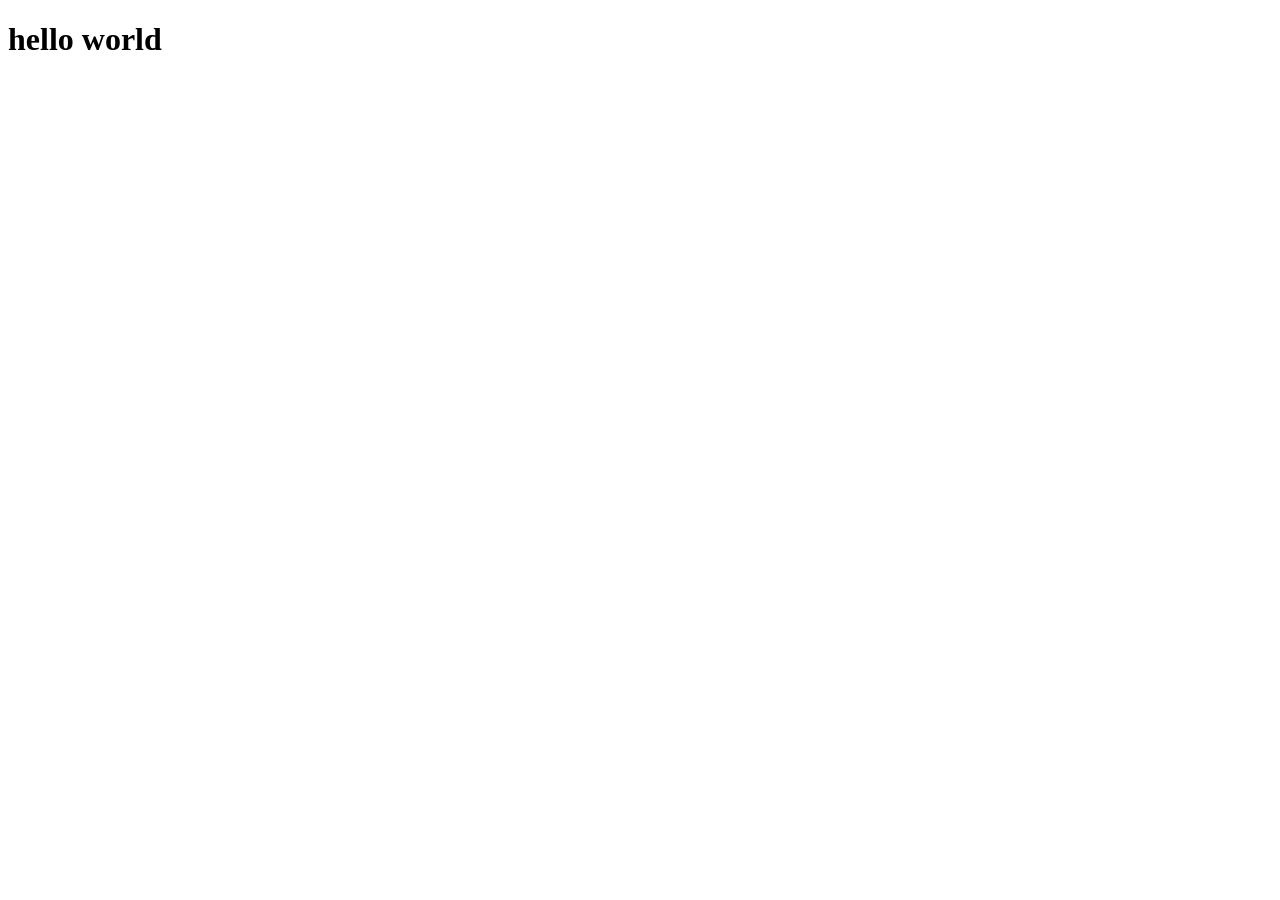
==== index.html @ b30c3d02 "added hello world to index" ====
<!DOCTYPE html>
<html lang="en">
<head>
    <link rel="stylesheet" href="style.css">
    <meta charset="UTF-8">
    <meta name="viewport" content="width=device-width, initial-scale=1.0">
    <title>Document</title>
</head>
<body>
    <h1> hello world</h1>
    
</body>
</html>
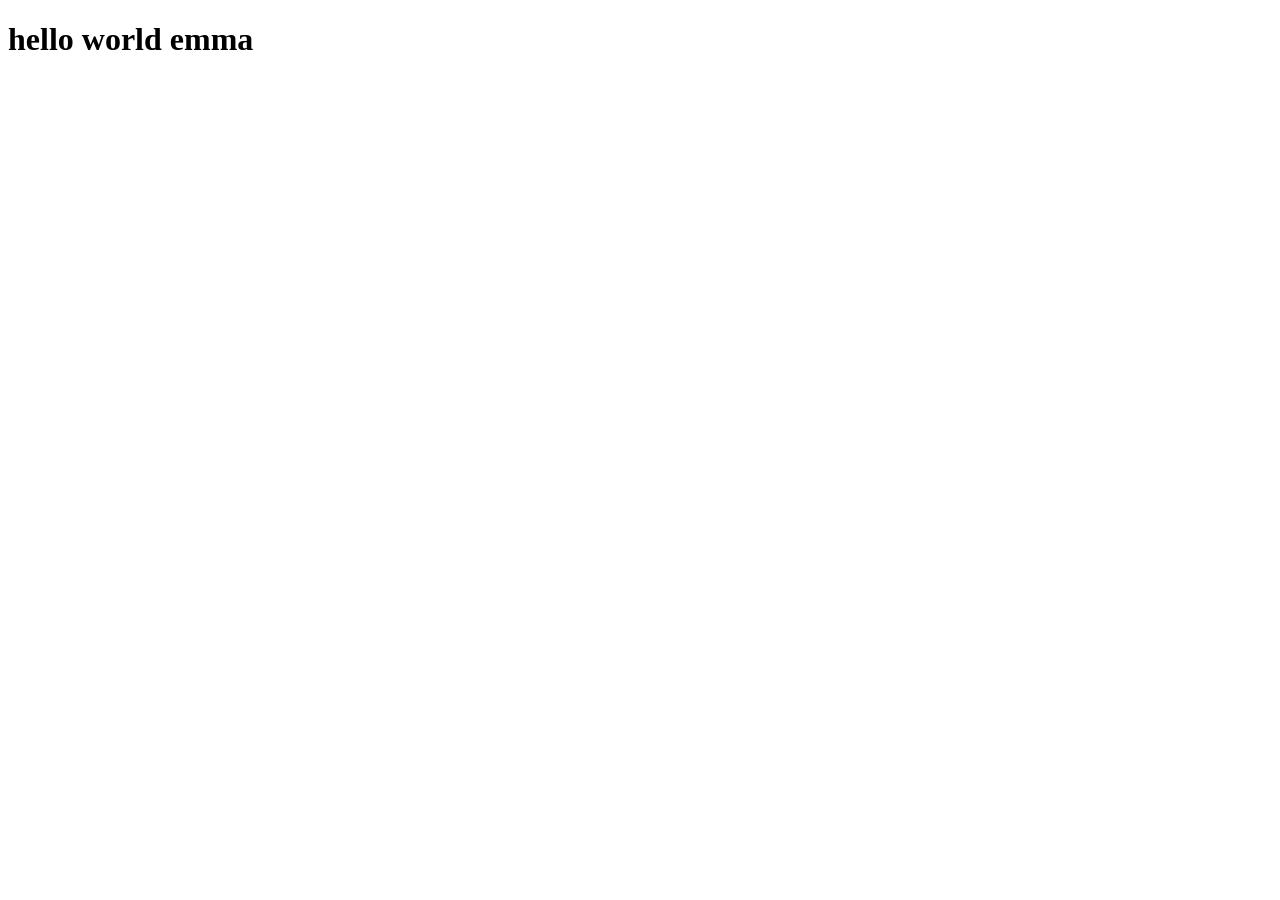
==== commit bb68593e: "added emma to hello world" ====
--- a/index.html
+++ b/index.html
@@ -7,7 +7,7 @@
     <title>Document</title>
 </head>
 <body>
-    <h1> hello world</h1>
+    <h1> hello world emma </h1>
     
 </body>
 </html>
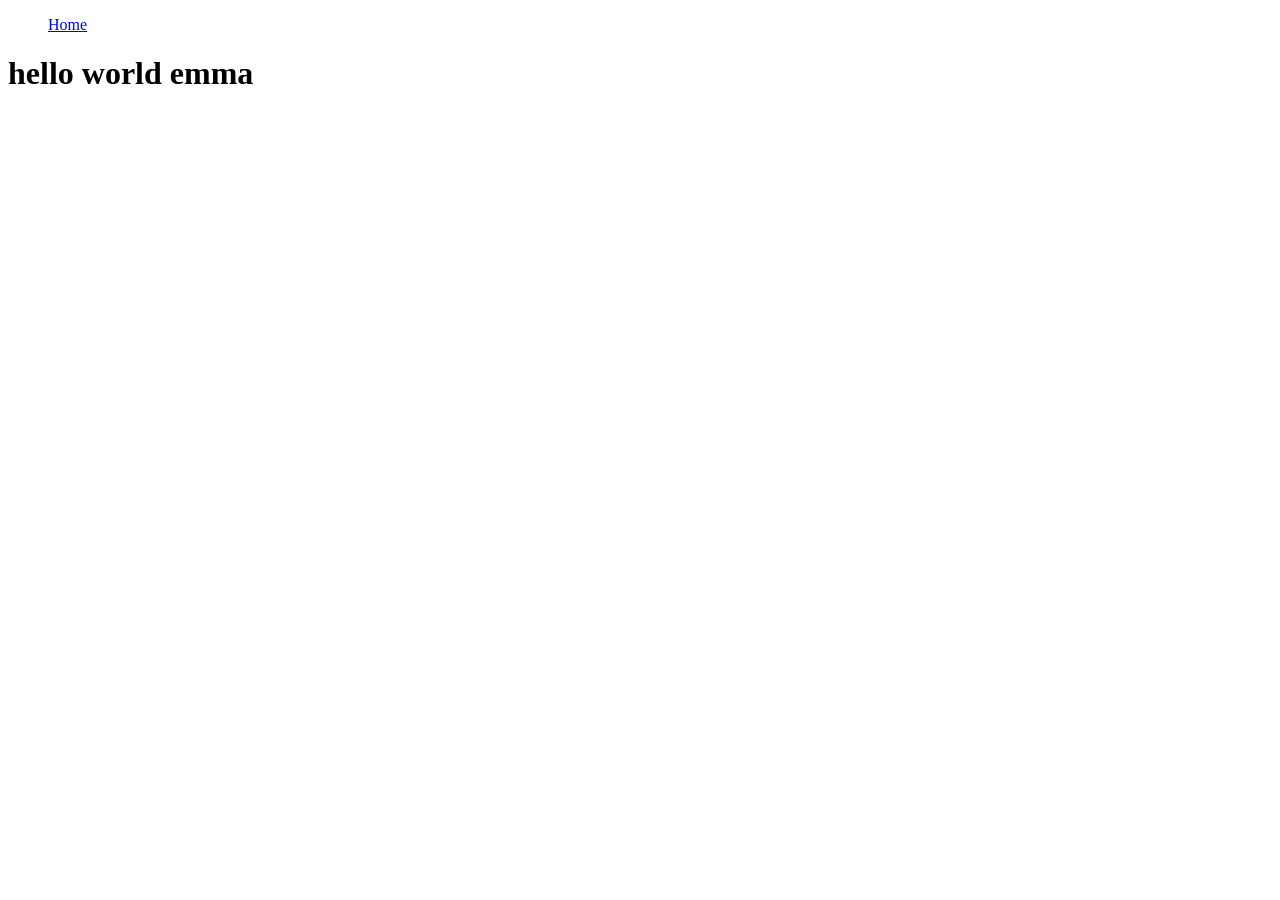
==== commit f5f588cf: "added files" ====
--- a/index.html
+++ b/index.html
@@ -7,6 +7,12 @@
     <title>Document</title>
 </head>
 <body>
+    <header> 
+     <nav>
+        <ul> <a href="#">Home</a></ul>
+     </nav>
+
+    </header>
     <h1> hello world emma </h1>
     
 </body>
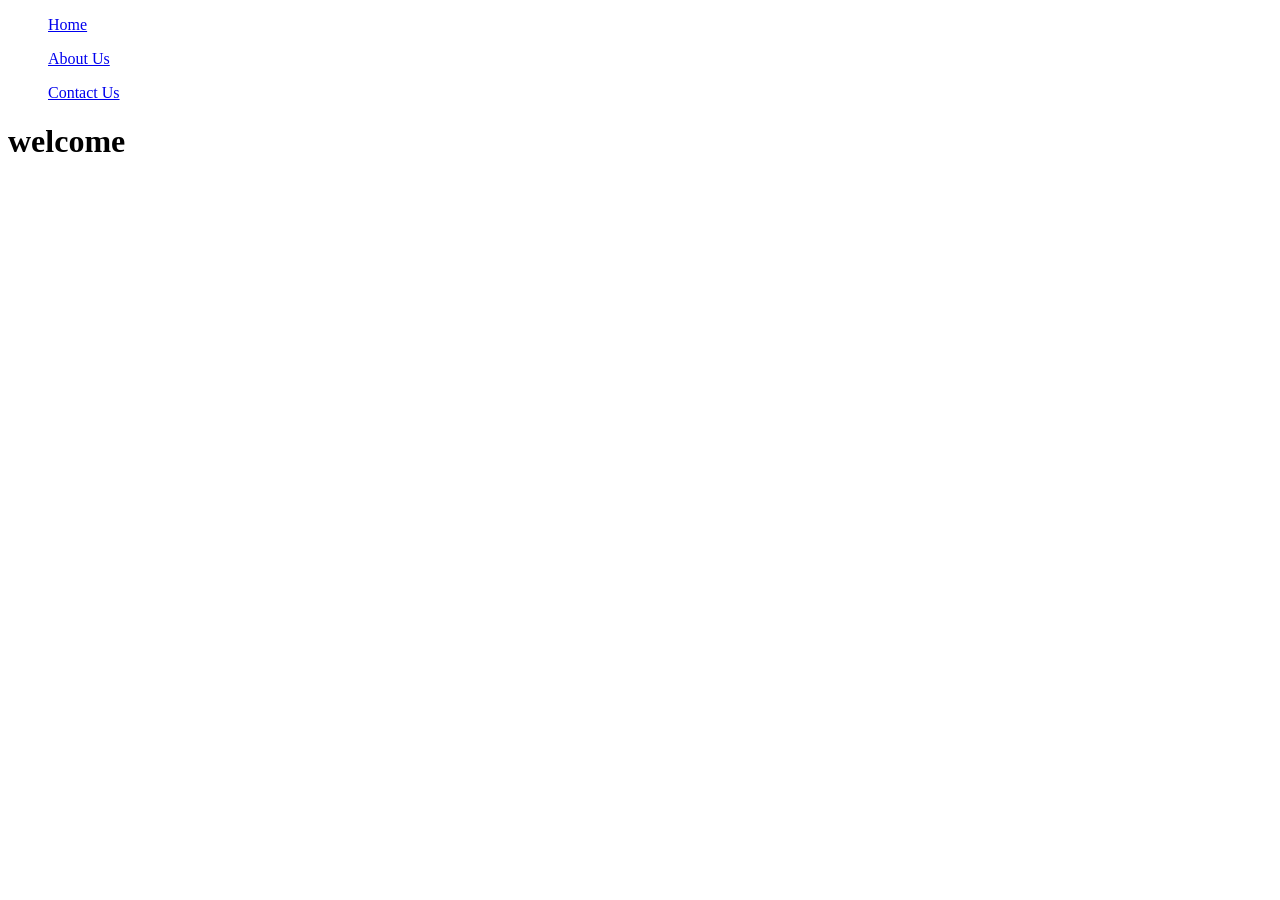
==== commit 90400a7c: "added files" ====
--- a/index.html
+++ b/index.html
@@ -10,10 +10,12 @@
     <header> 
      <nav>
         <ul> <a href="#">Home</a></ul>
+        <ul><a href="about.html">About Us</a></ul>
+        <ul><a href="contact.html">Contact Us</a></ul>
      </nav>
 
     </header>
-    <h1> hello world emma </h1>
+    <h1> welcome </h1>
     
 </body>
 </html>
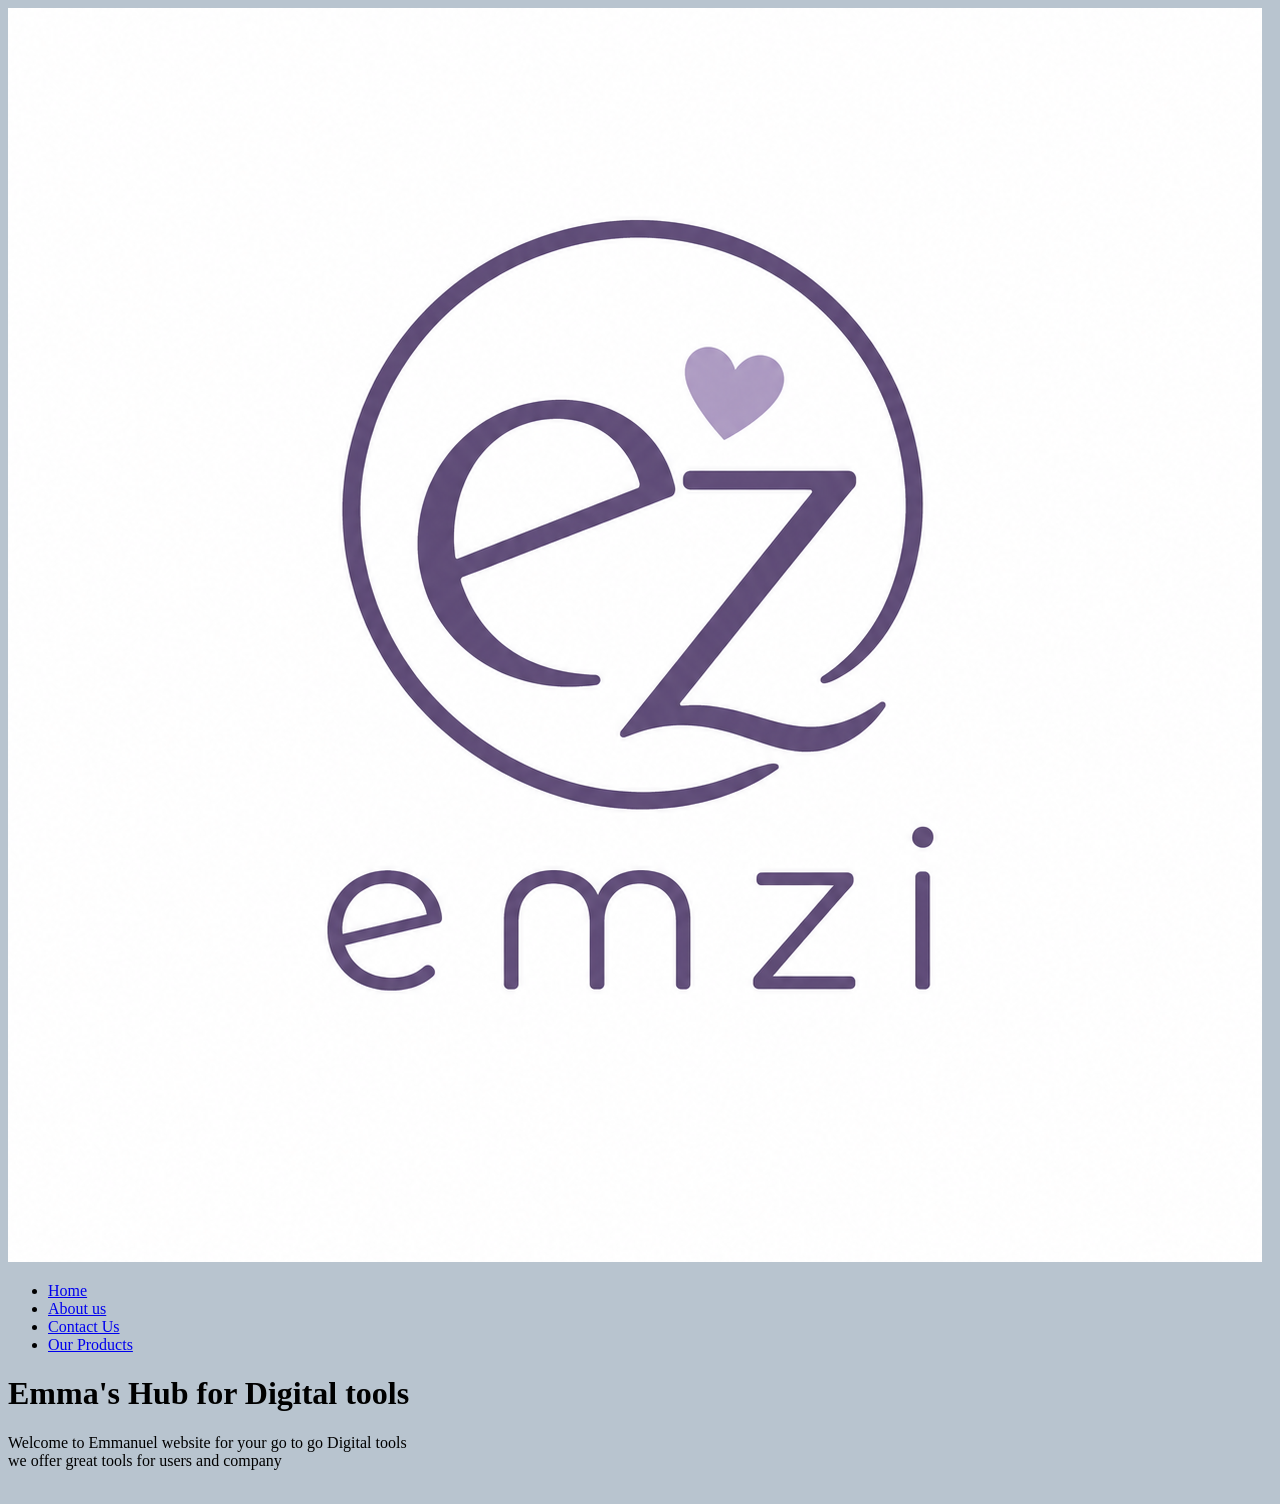
==== commit 42e7677b: "uodate" ====
--- a/index.html
+++ b/index.html
@@ -1,21 +1,35 @@
 <!DOCTYPE html>
 <html lang="en">
 <head>
-    <link rel="stylesheet" href="style.css">
     <meta charset="UTF-8">
     <meta name="viewport" content="width=device-width, initial-scale=1.0">
-    <title>Document</title>
+    <title>Emma | Site
+    </title>
+    <link rel="stylesheet" href="style/style.css">
 </head>
 <body>
-    <header> 
-     <nav>
-        <ul> <a href="#">Home</a></ul>
-        <ul><a href="about.html">About Us</a></ul>
-        <ul><a href="contact.html">Contact Us</a></ul>
-     </nav>
+<header>
+     <div class="logo">
+        <img src="images/logo.png" alt="emzi">
+    </div>
+    <nav>
+        <ul class="emman" id="emma">
+           <li> <a href="#">Home</a> </li>
+          <li>  <a href="about.html">About us</a> </li>
+          <li>  <a href="contact.html">Contact Us</a></li>
+          <li><a href="product.html">Our Products</a></li>
+        </ul>
+        <div class="hamburger" id="hamburger">
+            <span></span>
+            <span></span>
+            <span></span>
 
-    </header>
-    <h1> welcome </h1>
-    
+            </div>
+    </nav>
+</header>
+<h1> Emma's Hub for Digital tools</h1>
+<p> Welcome to Emmanuel website for your go to go Digital tools <br> we offer great tools for users and company<br>
+<br></p>
+<script src="hamburger.js"></script>
 </body>
 </html>
--- a/style/style.css
+++ b/style/style.css
@@ -0,0 +1,5 @@
+body{
+    text-align: left;
+    background-color:rgb(184, 196, 207);
+    
+}
